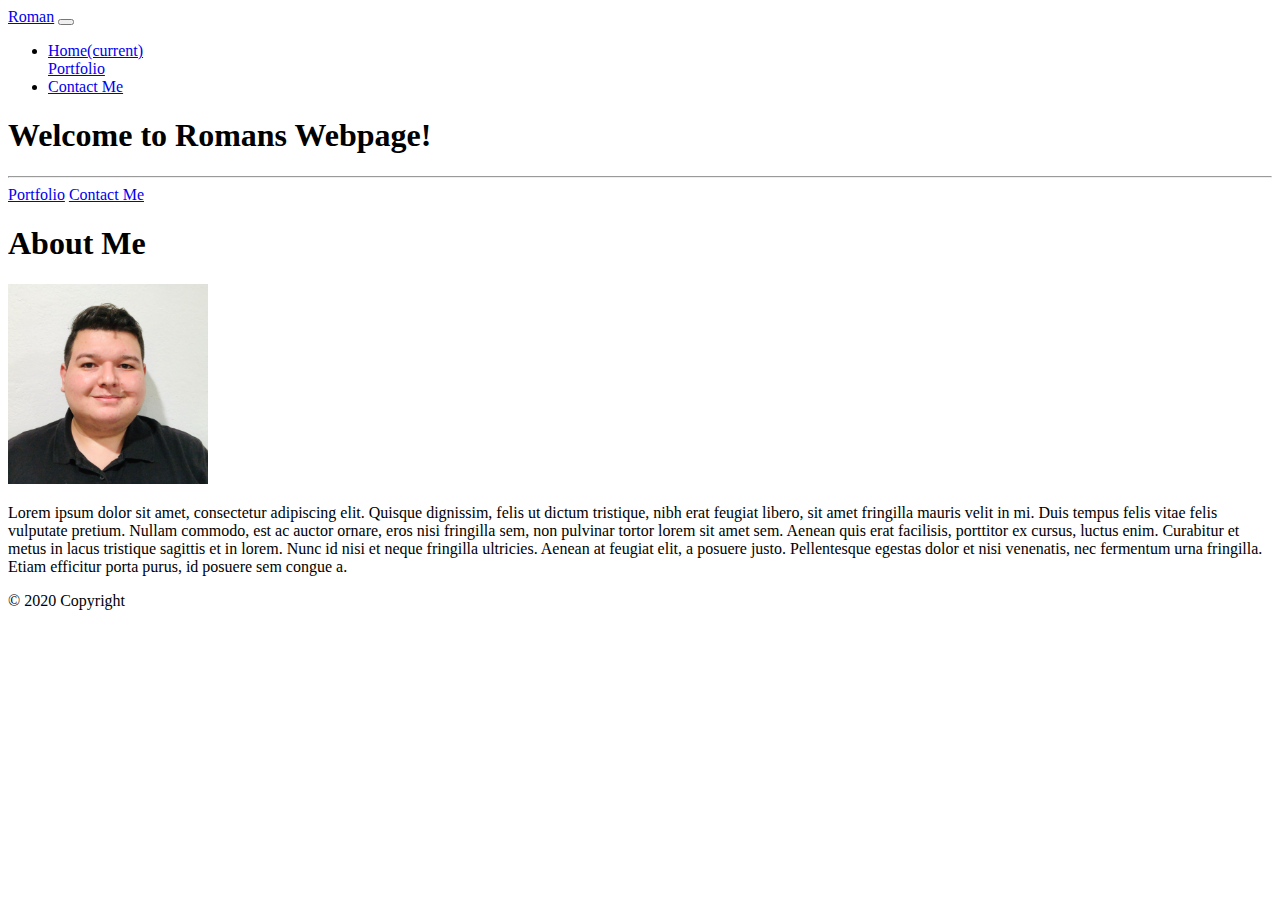
==== index.html @ 3501ecbd "fixed toggle bar, added footer" ====
<!doctype html>
<html lang="en">

<head>
  <!-- Required meta tags -->
  <meta charset="utf-8">
  <meta name="viewport" content="width=device-width, initial-scale=1, shrink-to-fit=no">

  <!-- Bootstrap CSS -->
  <link rel="stylesheet" href="https://cdn.jsdelivr.net/npm/bootstrap@4.5.3/dist/css/bootstrap.min.css"
    integrity="sha384-TX8t27EcRE3e/ihU7zmQxVncDAy5uIKz4rEkgIXeMed4M0jlfIDPvg6uqKI2xXr2" crossorigin="anonymous">
  <link rel="stylesheet" href="style.css">

  <title>Roman's Portfolio</title>
</head>

<body>

  <nav class="navbar navbar-expand-lg navbar-dark bg-dark">
    <a href="index.html" class="navbar-brand" href="index.html">Roman</a>
    <button class="navbar-toggler" type="button" data-toggle="collapse" data-target="#collapseToggle"
      aria-controls="navbarNav" aria-expanded="false" aria-label="Toggle navigation">
      <span class="navbar-toggler-icon"></span>
    </button>
    <div class="collapse navbar-collapse" id="collapseToggle">
      <ul class="navbar-nav">
        <li class="nav-item active">
          <a class="nav-link" href="index.html">Home<span class="sr-only">(current)</span></a>
        </li>
        <a href="portfolio.html" class="nav-link" href="#">Portfolio</a>
        </li>
        <li class="nav-item">
          <a href="contact.html" class="nav-link" href="#">Contact Me</a>
        </li>
    </div>
    </ul>
    </div>
  </nav>

  <div class="jumbotron">
    <h1 class="display-4">Welcome to Romans Webpage!</h1>
    <hr class="my-4">
    <a href="portfolio.html" class="p-3 mb-2 bg-white text-dark" class="btn btn-primary btn-lg" href="#"
      role="button">Portfolio</a>
    <a href="contact.html" class="p-3 mb-2 bg-white text-dark class=" btn btn-primary btn-lg" href="#"
      role="button">Contact Me</a>
  </div>

  <div class="container">
    <div class="row">
      <div class="col-md-8">
        <div class="page-header">
          <h1>About Me</h1>
        </div>
        <div class="row">
          <div class="col-md-3">
            <img src="SelfPortrait/IMG_0134.jpg" alt="Placeholder" class="img-thumbnail" />
          </div>
          <div class="col-md-9">
            <p>
              Lorem ipsum dolor sit amet, consectetur adipiscing elit. Quisque
              dignissim, felis ut dictum tristique, nibh erat feugiat libero,
              sit amet fringilla mauris velit in mi. Duis tempus felis vitae
              felis vulputate pretium. Nullam commodo, est ac auctor ornare,
              eros nisi fringilla sem, non pulvinar tortor lorem sit amet sem.
              Aenean quis erat facilisis, porttitor ex cursus, luctus enim.
              Curabitur et metus in lacus tristique sagittis et in lorem. Nunc
              id nisi et neque fringilla ultricies. Aenean at feugiat elit, a
              posuere justo. Pellentesque egestas dolor et nisi venenatis, nec
              fermentum urna fringilla. Etiam efficitur porta purus, id
              posuere sem congue a.
            </p>
          </div>
        </div>
      </div>
    </div>
  </div>

  <footer class="page-footer font-small blue" id="footer">

    <div class="footer-copyright text-center py-3 bg-light text-dark">© 2020 Copyright
      <a href="https://mdbootstrap.com/"></a>
    </div>

  </footer>

  <script src="https://code.jquery.com/jquery-3.5.1.slim.min.js"
    integrity="sha384-DfXdz2htPH0lsSSs5nCTpuj/zy4C+OGpamoFVy38MVBnE+IbbVYUew+OrCXaRkfj"
    crossorigin="anonymous"></script>
  <script src="https://cdn.jsdelivr.net/npm/bootstrap@4.5.3/dist/js/bootstrap.bundle.min.js"
    integrity="sha384-ho+j7jyWK8fNQe+A12Hb8AhRq26LrZ/JpcUGGOn+Y7RsweNrtN/tE3MoK7ZeZDyx"
    crossorigin="anonymous"></script>
</body>

</html>
---- style.css ----
#SelfPortrait {
    max-width: 200px;
    height: 200px;
}

.card {
float: left;
}

.img-thumbnail {
    width: 200px;
}

.margintop {
    padding-top: 20px !important;
}

html, body {
    height: 100%;
  }
  
  #wrap {
    min-height: 100%;
  }
  
  #main {
    overflow:auto;
    padding-bottom:150px; /* this needs to be bigger than footer height*/
  }
  
  .footer {
    position: relative;
    margin-top: -150px; /* negative value of footer height */
    height: 150px;
    clear:both;
    padding-top:20px;
  }
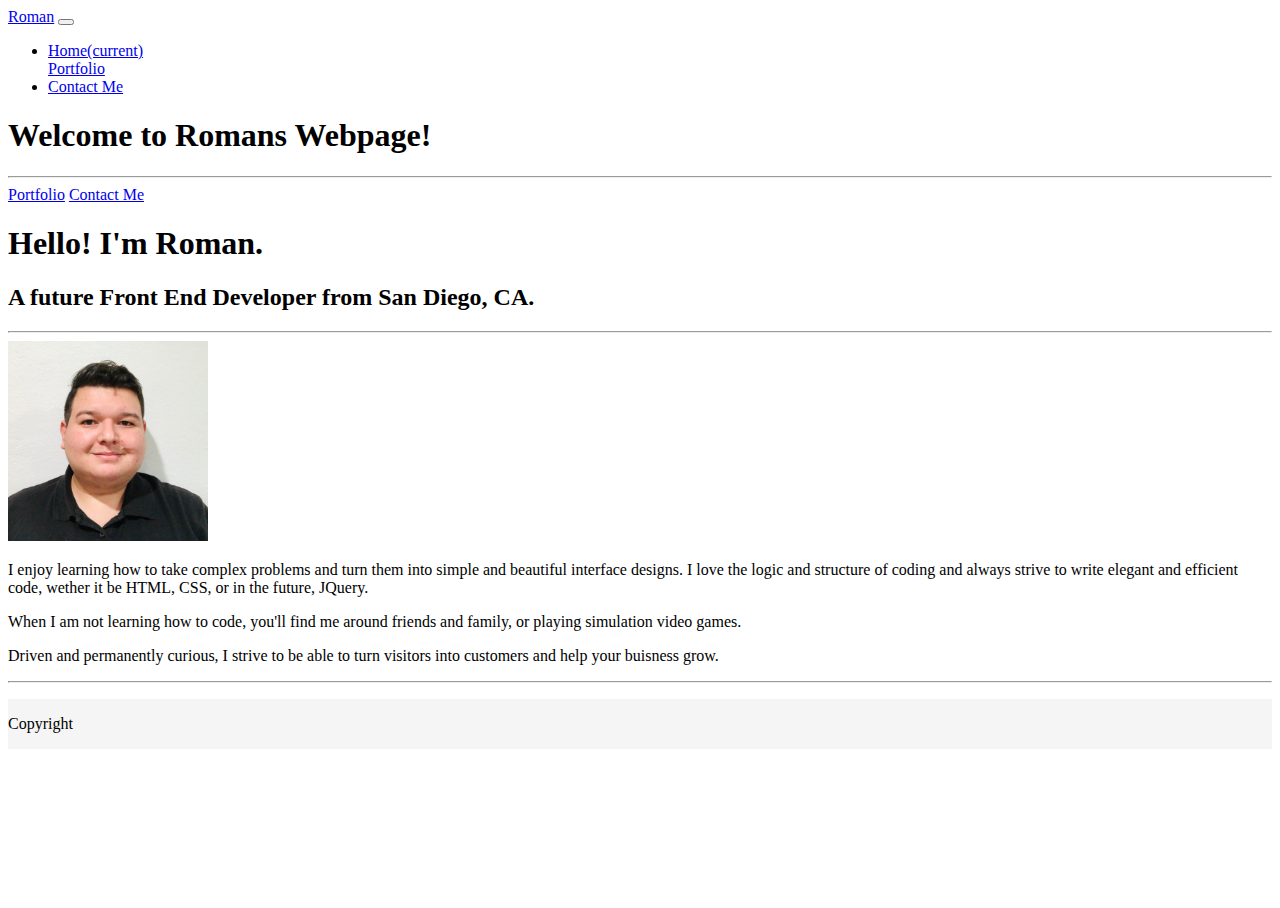
==== commit 8d78d10d: "fixed footer, made it stick to bottom. Updated about me" ====
--- a/index.html
+++ b/index.html
@@ -50,15 +50,29 @@
     <div class="row">
       <div class="col-md-8">
         <div class="page-header">
-          <h1>About Me</h1>
+          <h1>Hello! I'm Roman.</h1>
+          <h2>A future Front End Developer from San Diego, CA.</h2>
         </div>
+        <hr class="my-4">
         <div class="row">
           <div class="col-md-3">
             <img src="SelfPortrait/IMG_0134.jpg" alt="Placeholder" class="img-thumbnail" />
           </div>
           <div class="col-md-9">
             <p>
-              Lorem ipsum dolor sit amet, consectetur adipiscing elit. Quisque
+              I enjoy learning how to take complex problems and turn them into simple and beautiful interface designs. I love the logic and structure of coding and always strive to write elegant and efficient code, wether it be HTML, CSS, or in the future, JQuery.
+            </p>
+
+            <p>
+              When I am not learning how to code, you'll find me around friends and family, or playing simulation video games.
+            </p>
+
+            <p>
+              Driven and permanently curious, I strive to be able to turn visitors into customers and help your buisness grow.
+            </p>
+
+            <hr class="my-4">
+              <!-- Lorem ipsum dolor sit amet, consectetur adipiscing elit. Quisque
               dignissim, felis ut dictum tristique, nibh erat feugiat libero,
               sit amet fringilla mauris velit in mi. Duis tempus felis vitae
               felis vulputate pretium. Nullam commodo, est ac auctor ornare,
@@ -68,7 +82,7 @@
               id nisi et neque fringilla ultricies. Aenean at feugiat elit, a
               posuere justo. Pellentesque egestas dolor et nisi venenatis, nec
               fermentum urna fringilla. Etiam efficitur porta purus, id
-              posuere sem congue a.
+              posuere sem congue a. -->
             </p>
           </div>
         </div>
@@ -76,12 +90,10 @@
     </div>
   </div>
 
-  <footer class="page-footer font-small blue" id="footer">
-
-    <div class="footer-copyright text-center py-3 bg-light text-dark">© 2020 Copyright
-      <a href="https://mdbootstrap.com/"></a>
+  <footer class="footer mt-auto py-3">
+    <div class="container">
+      <span class="text-muted">Copyright</span>
     </div>
-
   </footer>
 
   <script src="https://code.jquery.com/jquery-3.5.1.slim.min.js"
--- a/style.css
+++ b/style.css
@@ -4,7 +4,7 @@
 }
 
 .card {
-float: left;
+    float: left;
 }
 
 .img-thumbnail {
@@ -17,21 +17,29 @@
 
 html, body {
     height: 100%;
-  }
+}
   
-  #wrap {
+#wrap {
     min-height: 100%;
-  }
+}
   
-  #main {
+#main {
     overflow:auto;
     padding-bottom:150px; /* this needs to be bigger than footer height*/
-  }
+}
   
-  .footer {
-    position: relative;
-    margin-top: -150px; /* negative value of footer height */
-    height: 150px;
-    clear:both;
-    padding-top:20px;
-  } 
+.footer {
+    background-color: #f5f5f5;
+}
+.mt-auto, .my-auto {
+    margin-top: auto!important;
+}
+.pb-3, .py-3 {
+    padding-bottom: 1rem!important;
+}
+.pt-3, .py-3 {
+    padding-top: 1rem!important;
+}
+.text-muted {
+    text-align: center !important;
+}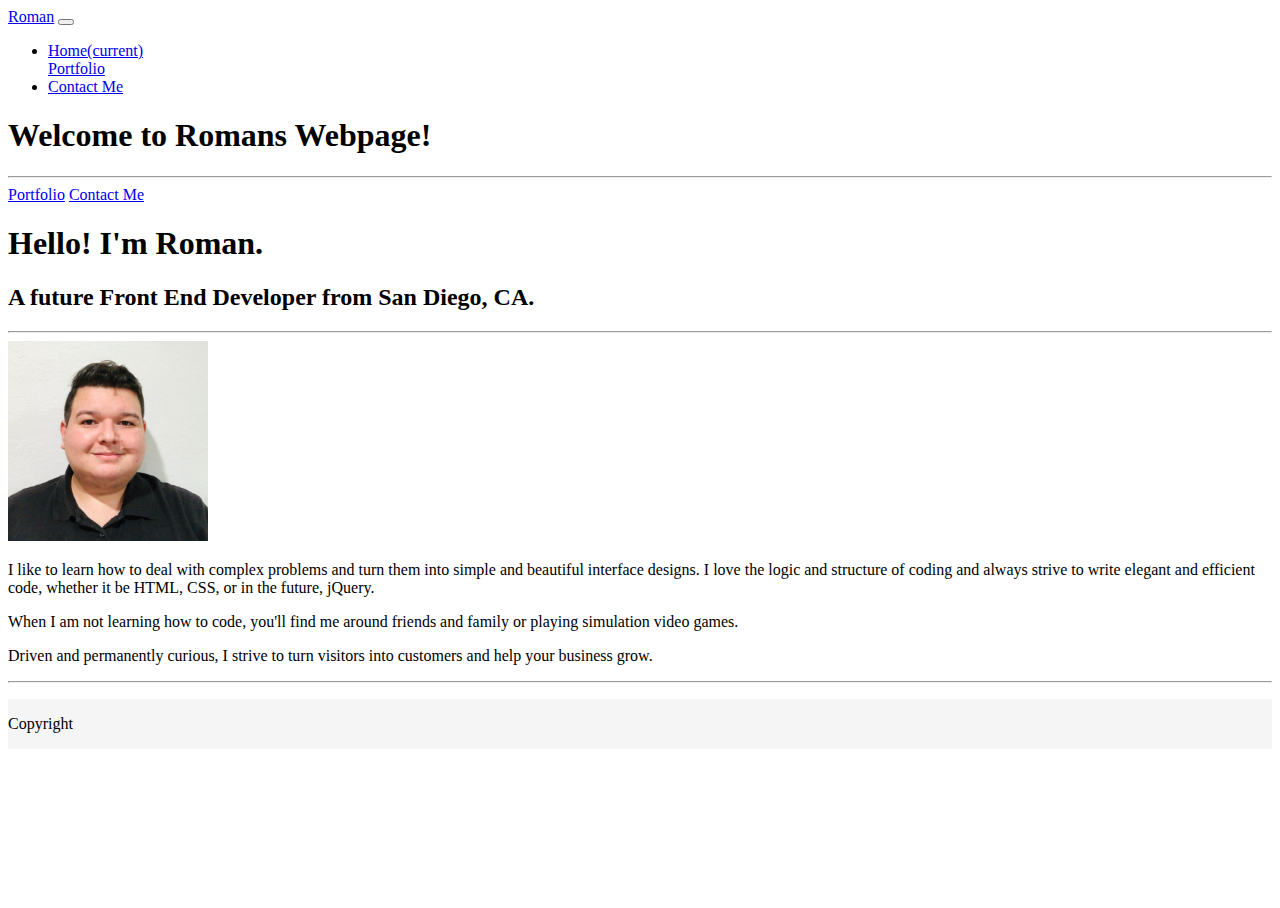
==== commit e6c9a602: "checked grammar in 'about me'" ====
--- a/index.html
+++ b/index.html
@@ -56,19 +56,19 @@
         <hr class="my-4">
         <div class="row">
           <div class="col-md-3">
-            <img src="SelfPortrait/IMG_0134.jpg" alt="Placeholder" class="img-thumbnail" />
+            <img src="images/IMG_0134.jpg" alt="Placeholder" class="img-thumbnail" />
           </div>
           <div class="col-md-9">
             <p>
-              I enjoy learning how to take complex problems and turn them into simple and beautiful interface designs. I love the logic and structure of coding and always strive to write elegant and efficient code, wether it be HTML, CSS, or in the future, JQuery.
+              I like to learn how to deal with complex problems and turn them into simple and beautiful interface designs. I love the logic and structure of coding and always strive to write elegant and efficient code, whether it be HTML, CSS, or in the future, jQuery.
             </p>
 
             <p>
-              When I am not learning how to code, you'll find me around friends and family, or playing simulation video games.
+              When I am not learning how to code, you'll find me around friends and family or playing simulation video games. 
             </p>
 
             <p>
-              Driven and permanently curious, I strive to be able to turn visitors into customers and help your buisness grow.
+              Driven and permanently curious, I strive to turn visitors into customers and help your business grow.
             </p>
 
             <hr class="my-4">
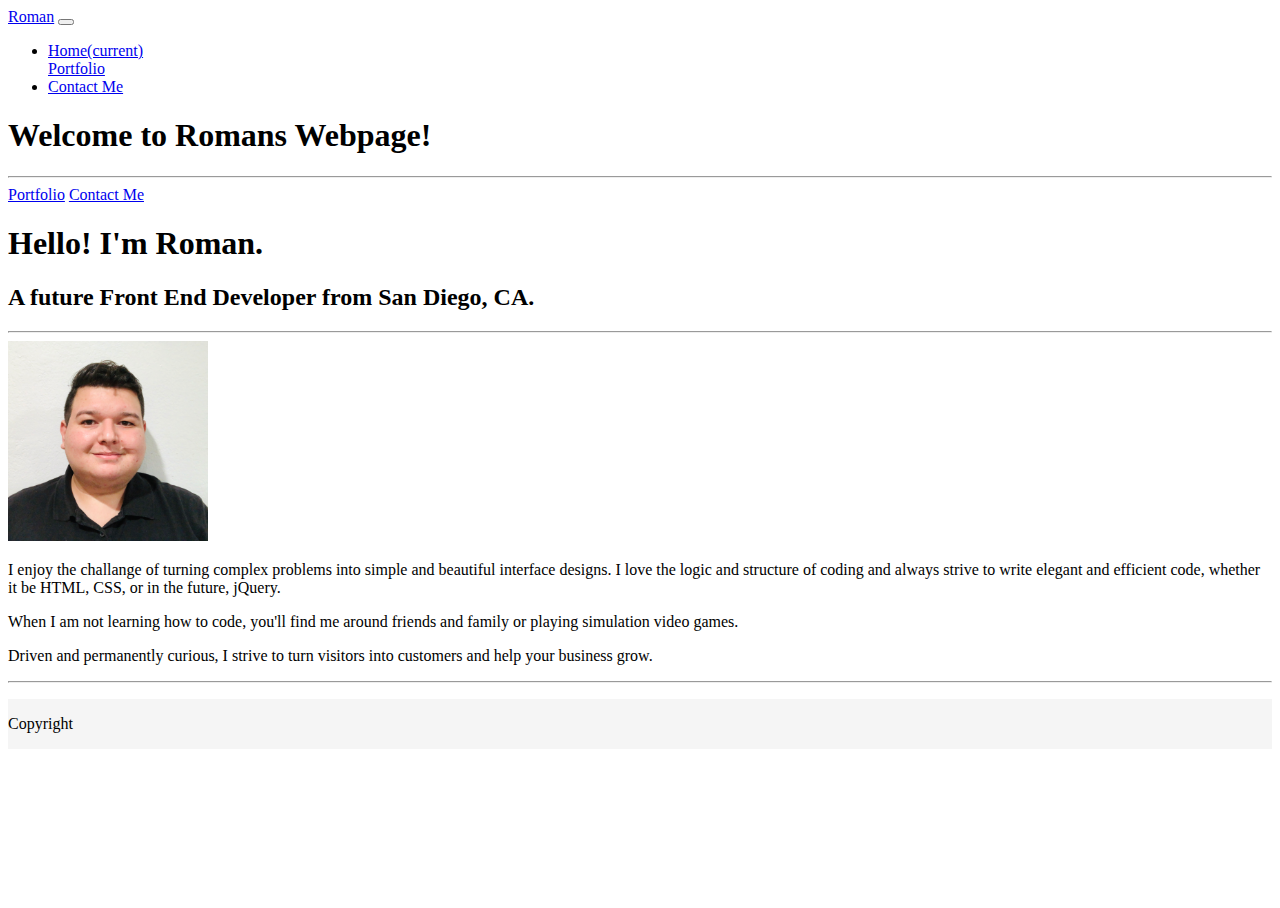
==== commit 58cf0f88: "changed wording in 'about me'" ====
--- a/index.html
+++ b/index.html
@@ -58,9 +58,10 @@
           <div class="col-md-3">
             <img src="images/IMG_0134.jpg" alt="Placeholder" class="img-thumbnail" />
           </div>
+
           <div class="col-md-9">
             <p>
-              I like to learn how to deal with complex problems and turn them into simple and beautiful interface designs. I love the logic and structure of coding and always strive to write elegant and efficient code, whether it be HTML, CSS, or in the future, jQuery.
+              I enjoy the challange of turning complex problems into simple and beautiful interface designs. I love the logic and structure of coding and always strive to write elegant and efficient code, whether it be HTML, CSS, or in the future, jQuery.
             </p>
 
             <p>
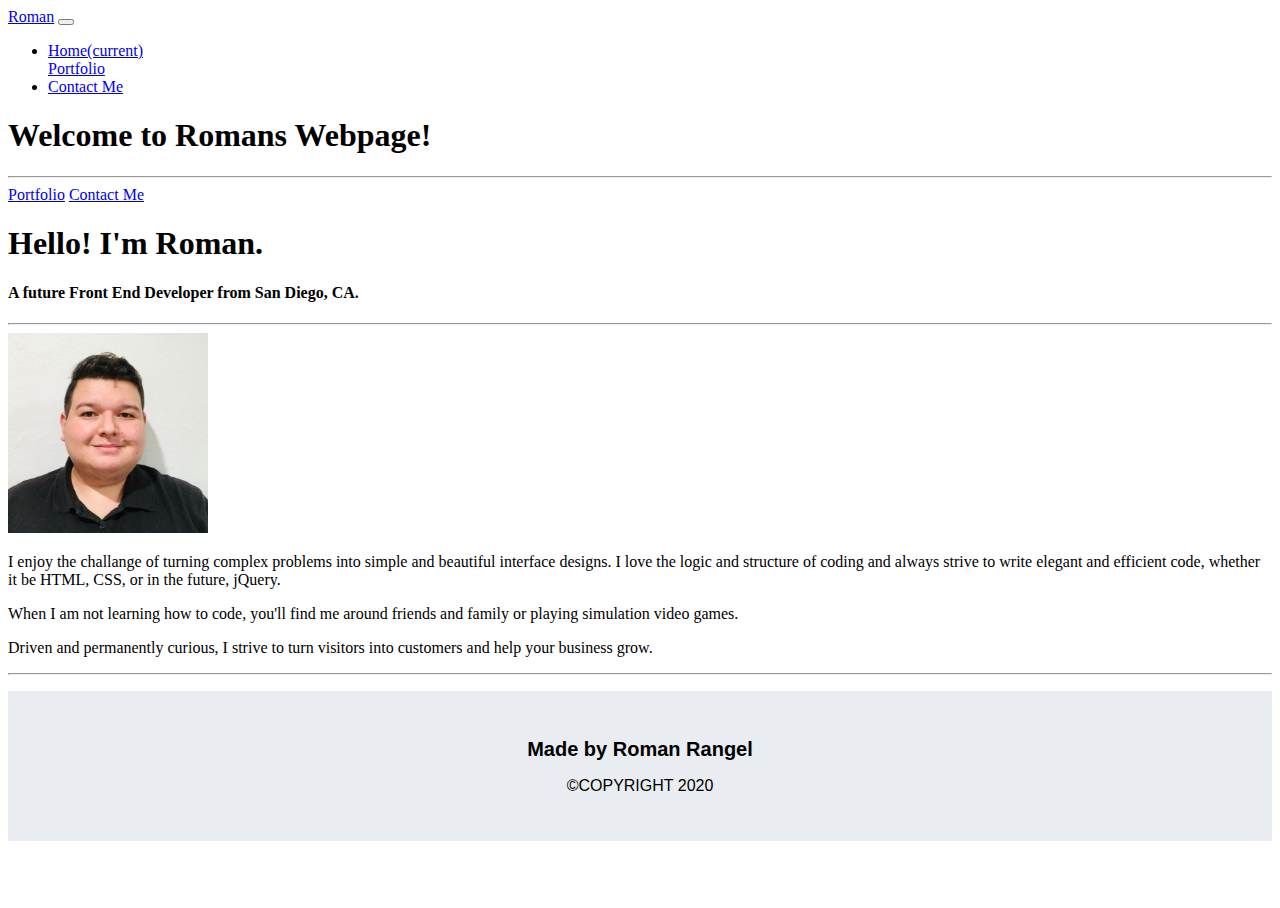
==== commit 951d7682: "reverted to index.html from home.html because of loading error" ====
--- a/index.html
+++ b/index.html
@@ -2,11 +2,9 @@
 <html lang="en">
 
 <head>
-  <!-- Required meta tags -->
   <meta charset="utf-8">
   <meta name="viewport" content="width=device-width, initial-scale=1, shrink-to-fit=no">
 
-  <!-- Bootstrap CSS -->
   <link rel="stylesheet" href="https://cdn.jsdelivr.net/npm/bootstrap@4.5.3/dist/css/bootstrap.min.css"
     integrity="sha384-TX8t27EcRE3e/ihU7zmQxVncDAy5uIKz4rEkgIXeMed4M0jlfIDPvg6uqKI2xXr2" crossorigin="anonymous">
   <link rel="stylesheet" href="style.css">
@@ -51,51 +49,46 @@
       <div class="col-md-8">
         <div class="page-header">
           <h1>Hello! I'm Roman.</h1>
-          <h2>A future Front End Developer from San Diego, CA.</h2>
+          <h4>A future Front End Developer from San Diego, CA.</h4>
         </div>
         <hr class="my-4">
         <div class="row">
           <div class="col-md-3">
             <img src="images/IMG_0134.jpg" alt="Placeholder" class="img-thumbnail" />
           </div>
+          <section>
+            <div class="col-md-9">
+              <p>
+                I enjoy the challange of turning complex problems into simple and beautiful interface designs. I love
+                the logic and structure of coding and always strive to write elegant and efficient code, whether it be
+                HTML, CSS, or in the future, jQuery.
+              </p>
 
-          <div class="col-md-9">
-            <p>
-              I enjoy the challange of turning complex problems into simple and beautiful interface designs. I love the logic and structure of coding and always strive to write elegant and efficient code, whether it be HTML, CSS, or in the future, jQuery.
-            </p>
+              <p>
+                When I am not learning how to code, you'll find me around friends and family or playing simulation video
+                games.
+              </p>
 
-            <p>
-              When I am not learning how to code, you'll find me around friends and family or playing simulation video games. 
-            </p>
+              <p>
+                Driven and permanently curious, I strive to turn visitors into customers and help your business grow.
+              </p>
 
-            <p>
-              Driven and permanently curious, I strive to turn visitors into customers and help your business grow.
-            </p>
-
-            <hr class="my-4">
-              <!-- Lorem ipsum dolor sit amet, consectetur adipiscing elit. Quisque
-              dignissim, felis ut dictum tristique, nibh erat feugiat libero,
-              sit amet fringilla mauris velit in mi. Duis tempus felis vitae
-              felis vulputate pretium. Nullam commodo, est ac auctor ornare,
-              eros nisi fringilla sem, non pulvinar tortor lorem sit amet sem.
-              Aenean quis erat facilisis, porttitor ex cursus, luctus enim.
-              Curabitur et metus in lacus tristique sagittis et in lorem. Nunc
-              id nisi et neque fringilla ultricies. Aenean at feugiat elit, a
-              posuere justo. Pellentesque egestas dolor et nisi venenatis, nec
-              fermentum urna fringilla. Etiam efficitur porta purus, id
-              posuere sem congue a. -->
-            </p>
-          </div>
+              <hr class="my-4">
+              </p>
+            </div>
+          </section>
         </div>
       </div>
     </div>
   </div>
 
-  <footer class="footer mt-auto py-3">
-    <div class="container">
-      <span class="text-muted">Copyright</span>
-    </div>
-  </footer>
+  </div>
+  <div class="footer">
+    <h2>Made by Roman Rangel</h2>
+    <p>
+      &copy;COPYRIGHT 2020
+    </p>
+  </div>
 
   <script src="https://code.jquery.com/jquery-3.5.1.slim.min.js"
     integrity="sha384-DfXdz2htPH0lsSSs5nCTpuj/zy4C+OGpamoFVy38MVBnE+IbbVYUew+OrCXaRkfj"
--- a/style.css
+++ b/style.css
@@ -25,21 +25,17 @@
   
 #main {
     overflow:auto;
-    padding-bottom:150px; /* this needs to be bigger than footer height*/
+    padding-bottom:150px;
 }
-  
+
 .footer {
-    background-color: #f5f5f5;
+    padding: 30px;
+    clear: both;
+    font-family: 'Trebuchet MS', 'Lucida Sans Unicode', 'Lucida Grande', 'Lucida Sans', Arial, sans-serif;
+    text-align: center;
+    background-color: #e9ecf0;
 }
-.mt-auto, .my-auto {
-    margin-top: auto!important;
-}
-.pb-3, .py-3 {
-    padding-bottom: 1rem!important;
-}
-.pt-3, .py-3 {
-    padding-top: 1rem!important;
-}
-.text-muted {
-    text-align: center !important;
+
+.footer h2 {
+    font-size: 20px;
 }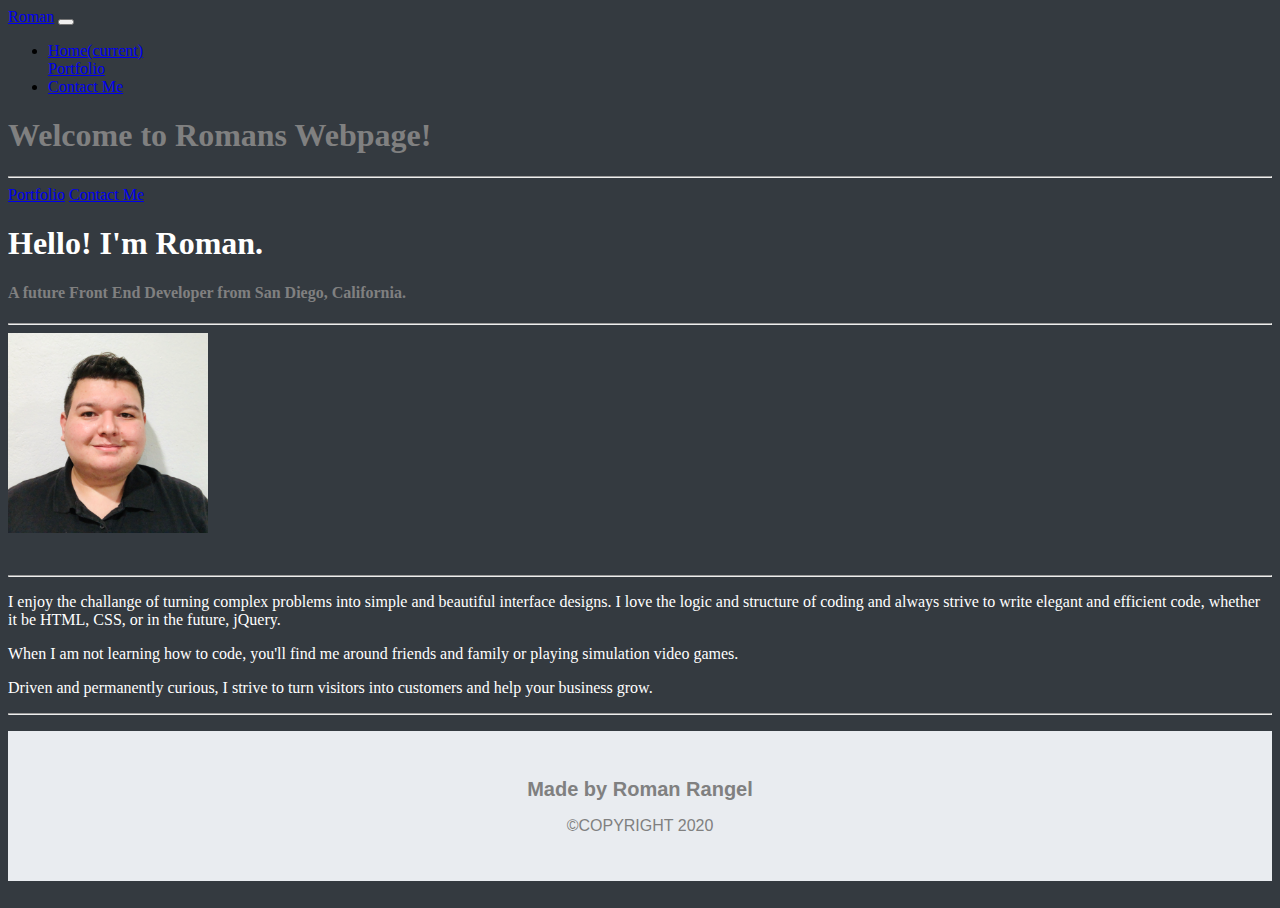
==== commit 6d947d8e: "changed color theme, added bottom margin to portrait image" ====
--- a/index.html
+++ b/index.html
@@ -48,28 +48,30 @@
     <div class="row">
       <div class="col-md-8">
         <div class="page-header">
-          <h1>Hello! I'm Roman.</h1>
-          <h4>A future Front End Developer from San Diego, CA.</h4>
+          <h1 id="h1">Hello! I'm Roman.</h1>
+
+          <h4 id= "h4">A future Front End Developer from San Diego, California.</h4>
         </div>
         <hr class="my-4">
         <div class="row">
           <div class="col-md-3">
             <img src="images/IMG_0134.jpg" alt="Placeholder" class="img-thumbnail" />
           </div>
+          <hr class="my-4">
           <section>
             <div class="col-md-9">
-              <p>
+              <p class="p">
                 I enjoy the challange of turning complex problems into simple and beautiful interface designs. I love
                 the logic and structure of coding and always strive to write elegant and efficient code, whether it be
                 HTML, CSS, or in the future, jQuery.
               </p>
 
-              <p>
+              <p class="p">
                 When I am not learning how to code, you'll find me around friends and family or playing simulation video
                 games.
               </p>
 
-              <p>
+              <p class="p">
                 Driven and permanently curious, I strive to turn visitors into customers and help your business grow.
               </p>
 
--- a/style.css
+++ b/style.css
@@ -1,3 +1,7 @@
+body {
+    background-color: #343a40;
+}
+
 #SelfPortrait {
     max-width: 200px;
     height: 200px;
@@ -9,6 +13,7 @@
 
 .img-thumbnail {
     width: 200px;
+    margin-bottom: 30px;
 }
 
 .margintop {
@@ -34,8 +39,31 @@
     font-family: 'Trebuchet MS', 'Lucida Sans Unicode', 'Lucida Grande', 'Lucida Sans', Arial, sans-serif;
     text-align: center;
     background-color: #e9ecf0;
+    color: grey;
 }
 
 .footer h2 {
     font-size: 20px;
+}
+
+.image-fluid {
+    margin-top: 20px;
+}
+
+#h4 {
+    color: gray;
+}
+
+#h1 {
+    color: white;
+}
+
+.p {
+    color: white;
+}
+.form-label {
+    color: white;
+}
+.display-4 {
+    color: grey;
 }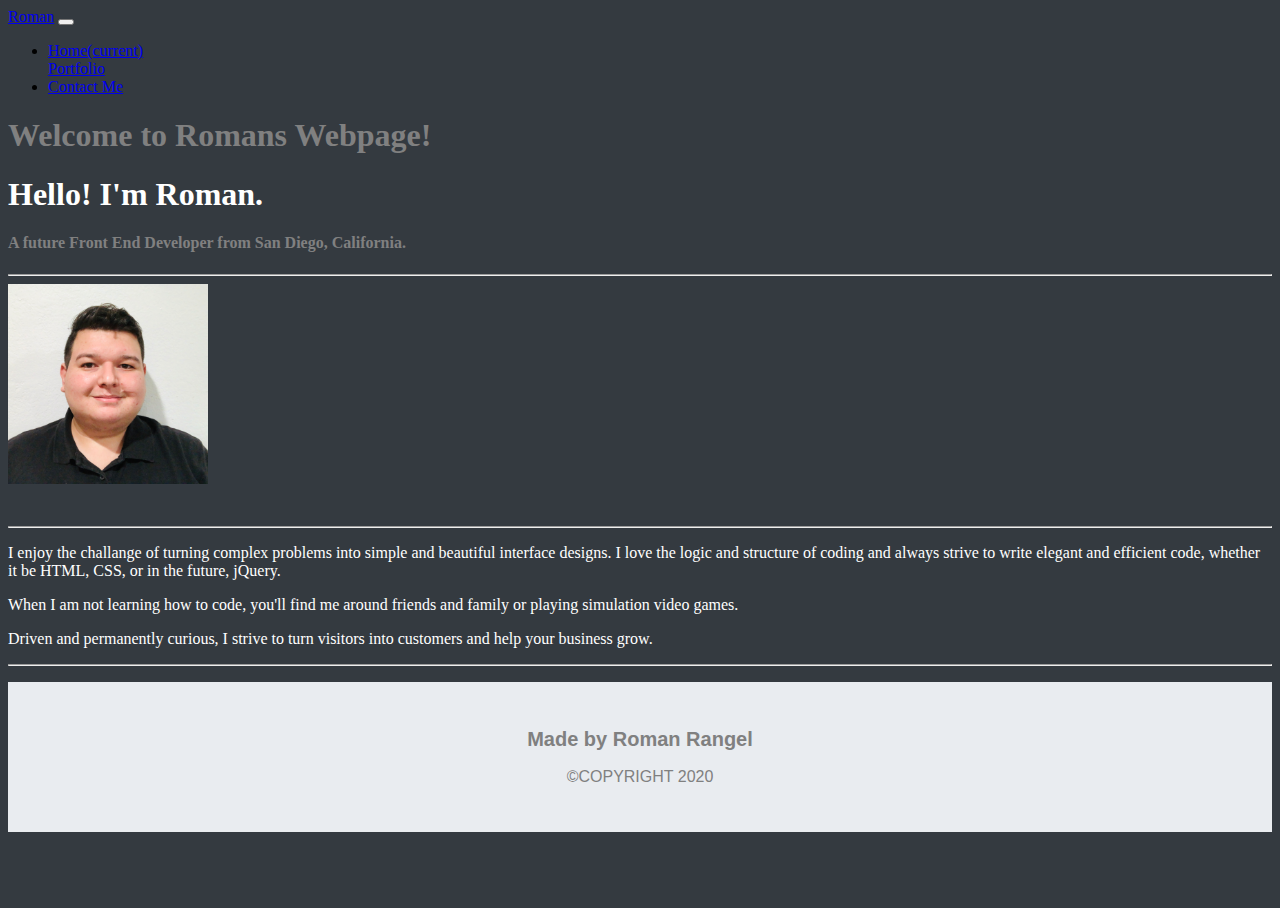
==== commit 5dac5278: "removed buttons in jumbotron on index.html" ====
--- a/index.html
+++ b/index.html
@@ -37,11 +37,6 @@
 
   <div class="jumbotron">
     <h1 class="display-4">Welcome to Romans Webpage!</h1>
-    <hr class="my-4">
-    <a href="portfolio.html" class="p-3 mb-2 bg-white text-dark" class="btn btn-primary btn-lg" href="#"
-      role="button">Portfolio</a>
-    <a href="contact.html" class="p-3 mb-2 bg-white text-dark class=" btn btn-primary btn-lg" href="#"
-      role="button">Contact Me</a>
   </div>
 
   <div class="container">
@@ -50,7 +45,7 @@
         <div class="page-header">
           <h1 id="h1">Hello! I'm Roman.</h1>
 
-          <h4 id= "h4">A future Front End Developer from San Diego, California.</h4>
+          <h4 id="h4">A future Front End Developer from San Diego, California.</h4>
         </div>
         <hr class="my-4">
         <div class="row">
